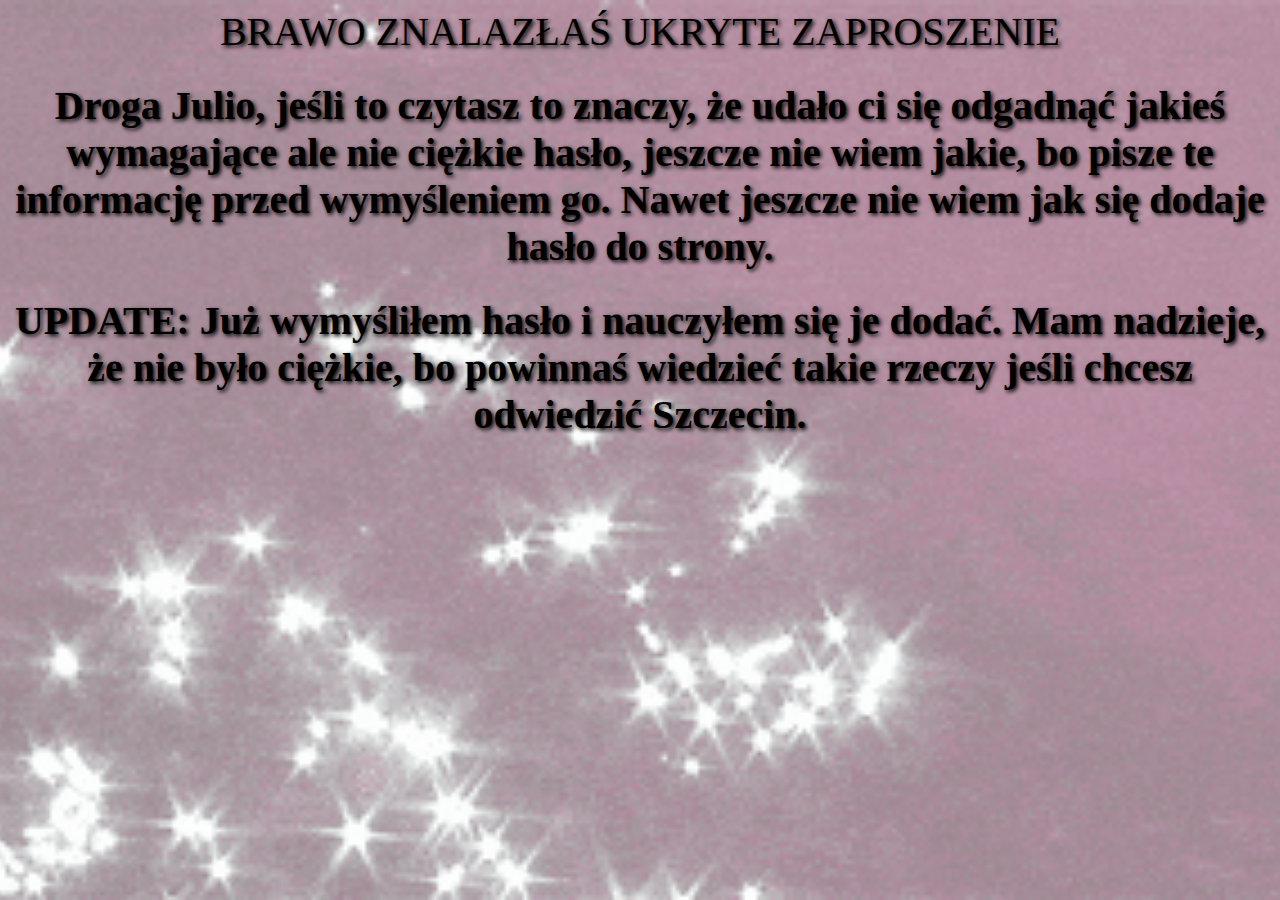
==== bar rab.html @ daee0f23 "Add files via upload" ====
<?xml version="1.0" encoding="utf-8"?>
<!DOCTYPE html PUBLIC "-//W3C//DTD XHTML 1.0 Transitional//EN"
   "http://www.w3.org/TR/xhtml1/DTD/xhtml1-transitional.dtd">
<html xmlns="http://www.w3.org/1999/xhtml" xml:lang="pl" lang="pl">
<head>
<meta http-equiv="Content-Type" content="text/html; charset=utf-8" />
<title>Zaproszenie</title>
<link rel="stylesheet" href="zapro.css"/>
<link rel="icon" href="https://www.szczecin.eu/sites/default/files/inline-images/herb.jpg" type="image/icon type"/>
<link href="https://fonts.googleapis.com/css?family=Alfa Slab One" rel="stylesheet"/>
<meta http-equiv="reply-to" content="01150704@pw.edu.pl" />
<meta name="description" content="Moja strona" />
<meta name="keywords" content="kacper, kowerski, politechnika, szczecin, zaproszenie" />
<meta name="author" content="Kacper Kowerski" />
<meta name="copyright" content="Kacper Kowerski" />
  </head>

<body>
<table class="fixed">
  <caption class="rainbow">BRAWO ZNALAZŁAŚ UKRYTE ZAPROSZENIE</caption>
</table>
<table>
  <h1 class="rainbow">
    Droga Julio, jeśli to czytasz to znaczy, że udało ci się odgadnąć jakieś wymagające ale nie ciężkie hasło, jeszcze nie wiem jakie, bo pisze te informację przed wymyśleniem go. Nawet jeszcze nie wiem jak się dodaje hasło do strony.
  </h1>

  <h1 class="rainbow">
    UPDATE: Już wymyśliłem hasło i nauczyłem się je dodać. Mam nadzieje, że nie było ciężkie, bo powinnaś wiedzieć takie rzeczy jeśli chcesz odwiedzić Szczecin.
  </h1>

</table>
</body>

  </html>
---- zapro.css ----
table, tr, td {border: 5px none black;
  padding: 10px;
  width: 100%;
  height: auto;
  border-collapse: collapse;
  word-break: break-all;
  table-layout: fixed;
  vertical-align: text-top;
    }
    table {margin-left: auto;
           margin-right:auto;
          }

.tableformat td:nth-child(1){
    width: 25%;
    height:1px;

}
.tableformat td:nth-child(2){
    width: 50%;
    height: auto;
}
.tableformat td:nth-child(3){
  width: 25%;
  height: 1px;
}

caption {font-size: 70px;}
img {
  display: block;
  margin-left: auto;
  margin-right: auto;
  width: auto;
}
.srodek {text-align: center;
  font-family: "Alfa Slab One";
}
div {background-image: url(div.png);
}
a:link, a:hover, a:visited, a:active {
  text-decoration: none;
  color: black;
}
a:hover{color:	#cccccc;}
li.none {
  list-style-type: none;


}
li.sparkling, h3.sparkling, ul.sparkling, td.sparkling
{
  background-image: url(200.gif);
  border: 1px solid black;
}
ul {list-style-type: disc;
}
h1,h2,h3, caption{text-align:center;
  font-family: "Alfa Slab One";
  word-break:keep-all;
}
li, td {font-family:monaco;
  font-weight: bold;
  word-break: keep-all;
}
li:hover{color: black;}
p {word-break: keep-all;
}
body{background-image: url(200.gif);
    height: 100%;
    background-position: center;
    background-repeat: no-repeat;
    background-size: cover;
    background-color: white;
    background-attachment: fixed;
}

.rainbow {

   /* Font options */
  font-family: 'Pacifico', cursive;
  text-shadow: 2px 2px 4px #000000;
  font-size:40px;

   /* Chrome, Safari, Opera */
  -webkit-animation: rainbow 5s infinite;

  /* Internet Explorer */
  -ms-animation: rainbow 5s infinite;

  /* Standar Syntax */
  animation: rainbow 5s infinite;
}

/* Chrome, Safari, Opera */
@-webkit-keyframes rainbow{
  0%{color: orange;}
  10%{color: purple;}
	20%{color: red;}
  30%{color: CadetBlue;}
	40%{color: yellow;}
  50%{color: coral;}
	60%{color: green;}
  70%{color: cyan;}
  80%{color: DeepPink;}
  90%{color: DodgerBlue;}
	100%{color: orange;}
}

/* Internet Explorer */
@-ms-keyframes rainbow{
   0%{color: orange;}
  10%{color: purple;}
	20%{color: red;}
  30%{color: CadetBlue;}
	40%{color: yellow;}
  50%{color: coral;}
	60%{color: green;}
  70%{color: cyan;}
  80%{color: DeepPink;}
  90%{color: DodgerBlue;}
	100%{color: orange;}
}

/* Standar Syntax */
@keyframes rainbow{
    0%{color: orange;}
  10%{color: purple;}
	20%{color: red;}
  30%{color: CadetBlue;}
	40%{color: yellow;}
  50%{color: coral;}
	60%{color: green;}
  70%{color: cyan;}
  80%{color: DeepPink;}
  90%{color: DodgerBlue;}
	100%{color: orange;}
}
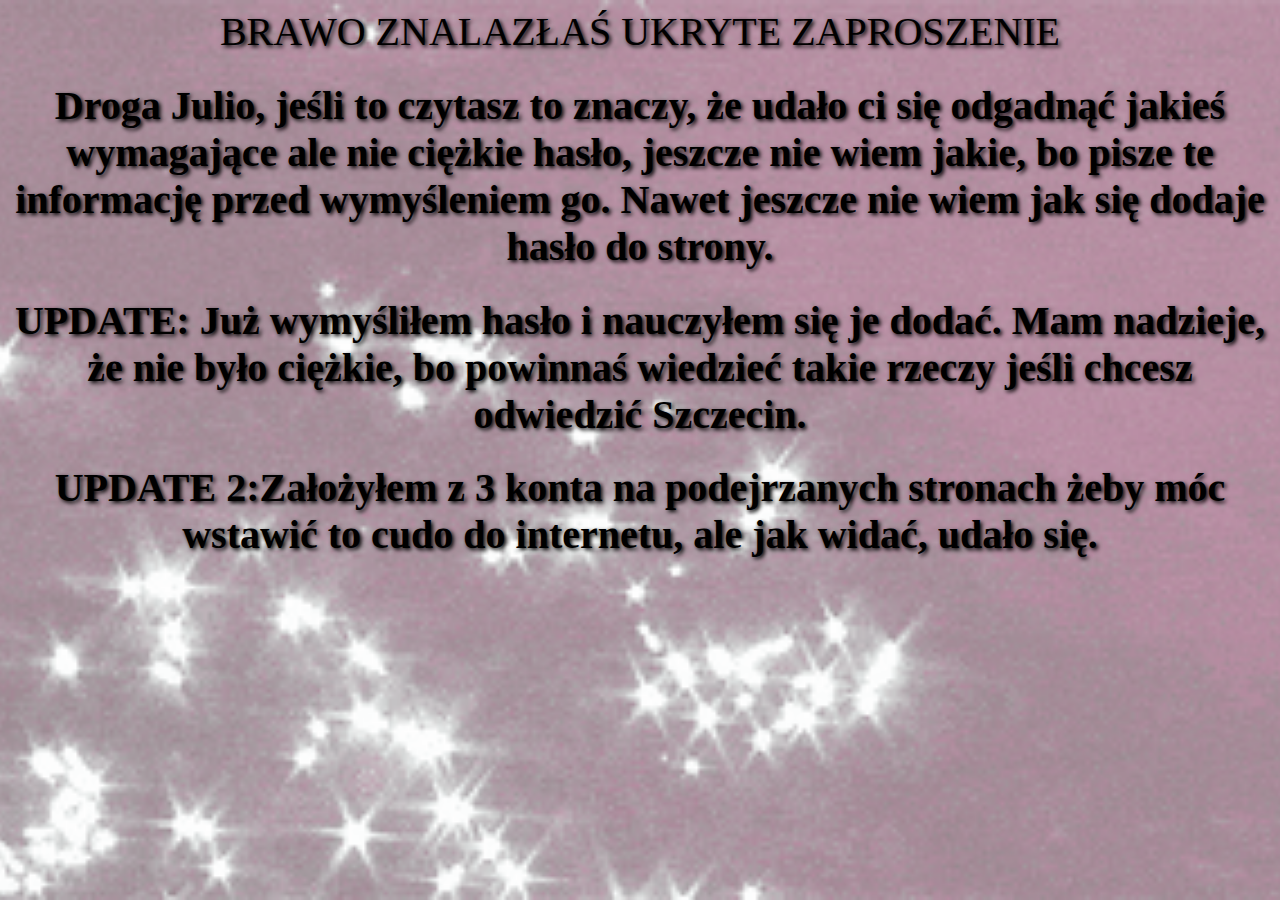
==== commit 532ff879: "Update bar rab.html" ====
--- a/bar rab.html
+++ b/bar rab.html
@@ -27,6 +27,9 @@
   <h1 class="rainbow">
     UPDATE: Już wymyśliłem hasło i nauczyłem się je dodać. Mam nadzieje, że nie było ciężkie, bo powinnaś wiedzieć takie rzeczy jeśli chcesz odwiedzić Szczecin.
   </h1>
+   <h1 class="rainbow">
+    UPDATE 2:Założyłem z 3 konta na podejrzanych stronach żeby móc wstawić to cudo do internetu, ale jak widać, udało się. 
+   </h1>
 
 </table>
 </body>
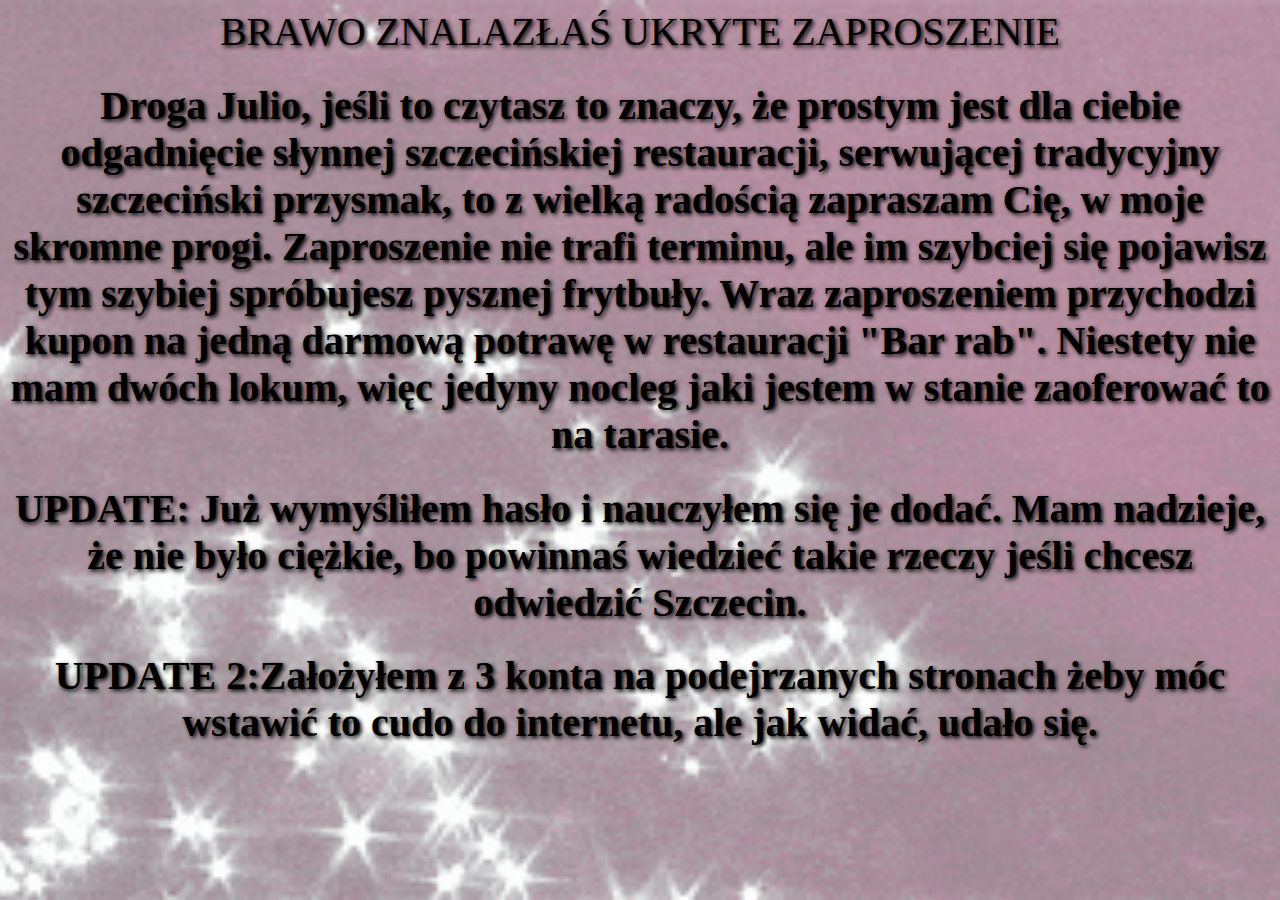
==== commit b12612b1: "Update bar rab.html" ====
--- a/bar rab.html
+++ b/bar rab.html
@@ -21,8 +21,9 @@
 </table>
 <table>
   <h1 class="rainbow">
-    Droga Julio, jeśli to czytasz to znaczy, że udało ci się odgadnąć jakieś wymagające ale nie ciężkie hasło, jeszcze nie wiem jakie, bo pisze te informację przed wymyśleniem go. Nawet jeszcze nie wiem jak się dodaje hasło do strony.
-  </h1>
+     Droga Julio, jeśli to czytasz to znaczy, że prostym jest dla ciebie odgadnięcie słynnej szczecińskiej restauracji, serwującej tradycyjny szczeciński przysmak, to z wielką radością zapraszam Cię, w moje skromne progi. Zaproszenie nie trafi terminu, ale im szybciej się pojawisz tym szybiej spróbujesz pysznej frytbuły.
+    Wraz zaproszeniem przychodzi kupon na jedną darmową potrawę w restauracji "Bar rab". Niestety nie mam dwóch lokum, więc jedyny nocleg jaki jestem w stanie zaoferować to na tarasie.
+    </h1>
 
   <h1 class="rainbow">
     UPDATE: Już wymyśliłem hasło i nauczyłem się je dodać. Mam nadzieje, że nie było ciężkie, bo powinnaś wiedzieć takie rzeczy jeśli chcesz odwiedzić Szczecin.
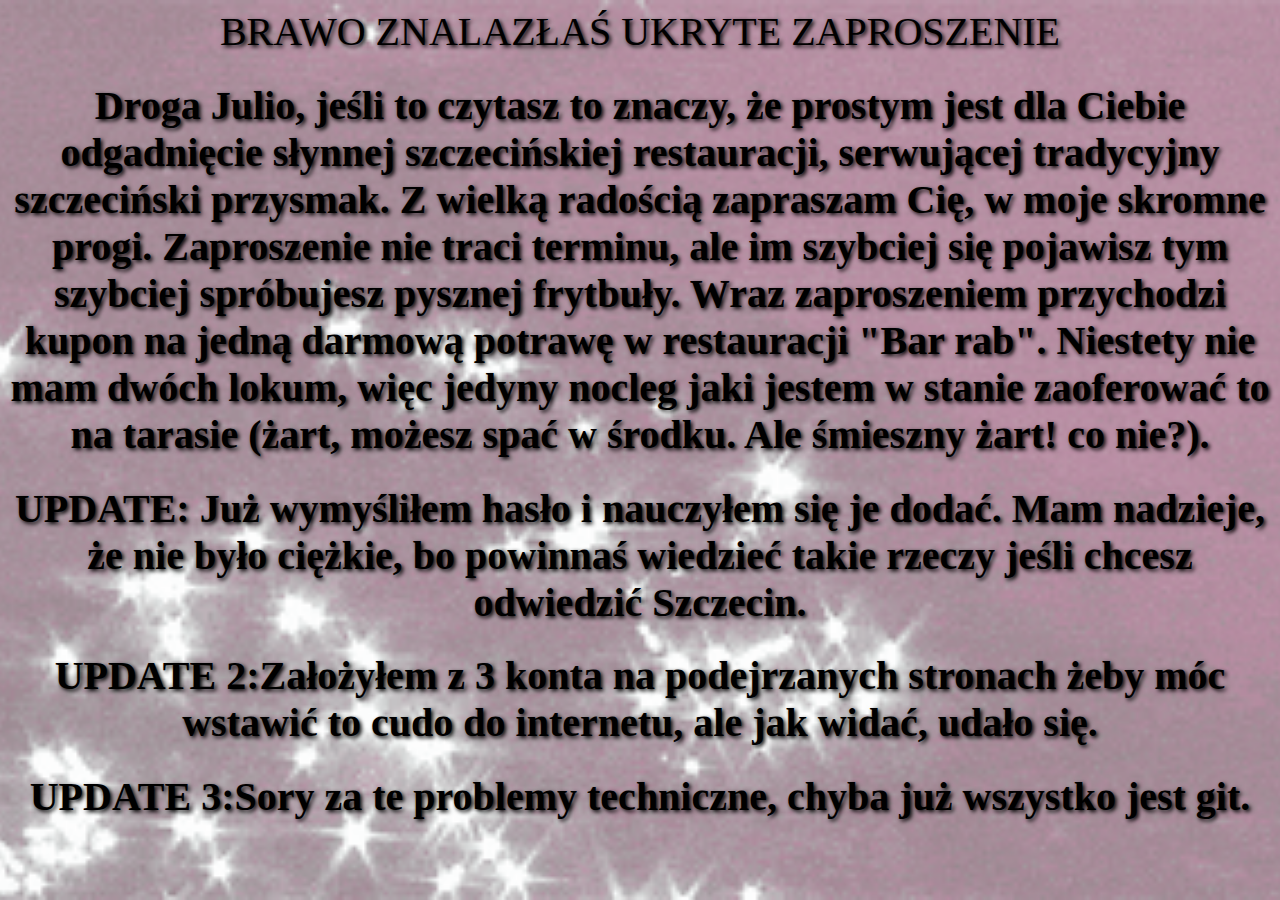
==== commit 97f1eac3: "Update bar rab.html" ====
--- a/bar rab.html
+++ b/bar rab.html
@@ -21,8 +21,8 @@
 </table>
 <table>
   <h1 class="rainbow">
-     Droga Julio, jeśli to czytasz to znaczy, że prostym jest dla ciebie odgadnięcie słynnej szczecińskiej restauracji, serwującej tradycyjny szczeciński przysmak, to z wielką radością zapraszam Cię, w moje skromne progi. Zaproszenie nie trafi terminu, ale im szybciej się pojawisz tym szybiej spróbujesz pysznej frytbuły.
-    Wraz zaproszeniem przychodzi kupon na jedną darmową potrawę w restauracji "Bar rab". Niestety nie mam dwóch lokum, więc jedyny nocleg jaki jestem w stanie zaoferować to na tarasie.
+     Droga Julio, jeśli to czytasz to znaczy, że prostym jest dla Ciebie odgadnięcie słynnej szczecińskiej restauracji, serwującej tradycyjny szczeciński przysmak. Z wielką radością zapraszam Cię, w moje skromne progi. Zaproszenie nie traci terminu, ale im szybciej się pojawisz tym szybciej spróbujesz pysznej frytbuły.
+    Wraz zaproszeniem przychodzi kupon na jedną darmową potrawę w restauracji "Bar rab". Niestety nie mam dwóch lokum, więc jedyny nocleg jaki jestem w stanie zaoferować to na tarasie (żart, możesz spać w środku. Ale śmieszny żart! co nie?).
     </h1>
 
   <h1 class="rainbow">
@@ -31,7 +31,9 @@
    <h1 class="rainbow">
     UPDATE 2:Założyłem z 3 konta na podejrzanych stronach żeby móc wstawić to cudo do internetu, ale jak widać, udało się. 
    </h1>
-
+<h1 class="rainbow">
+    UPDATE 3:Sory za te problemy techniczne, chyba już wszystko jest git.
+   </h1>
 </table>
 </body>
 
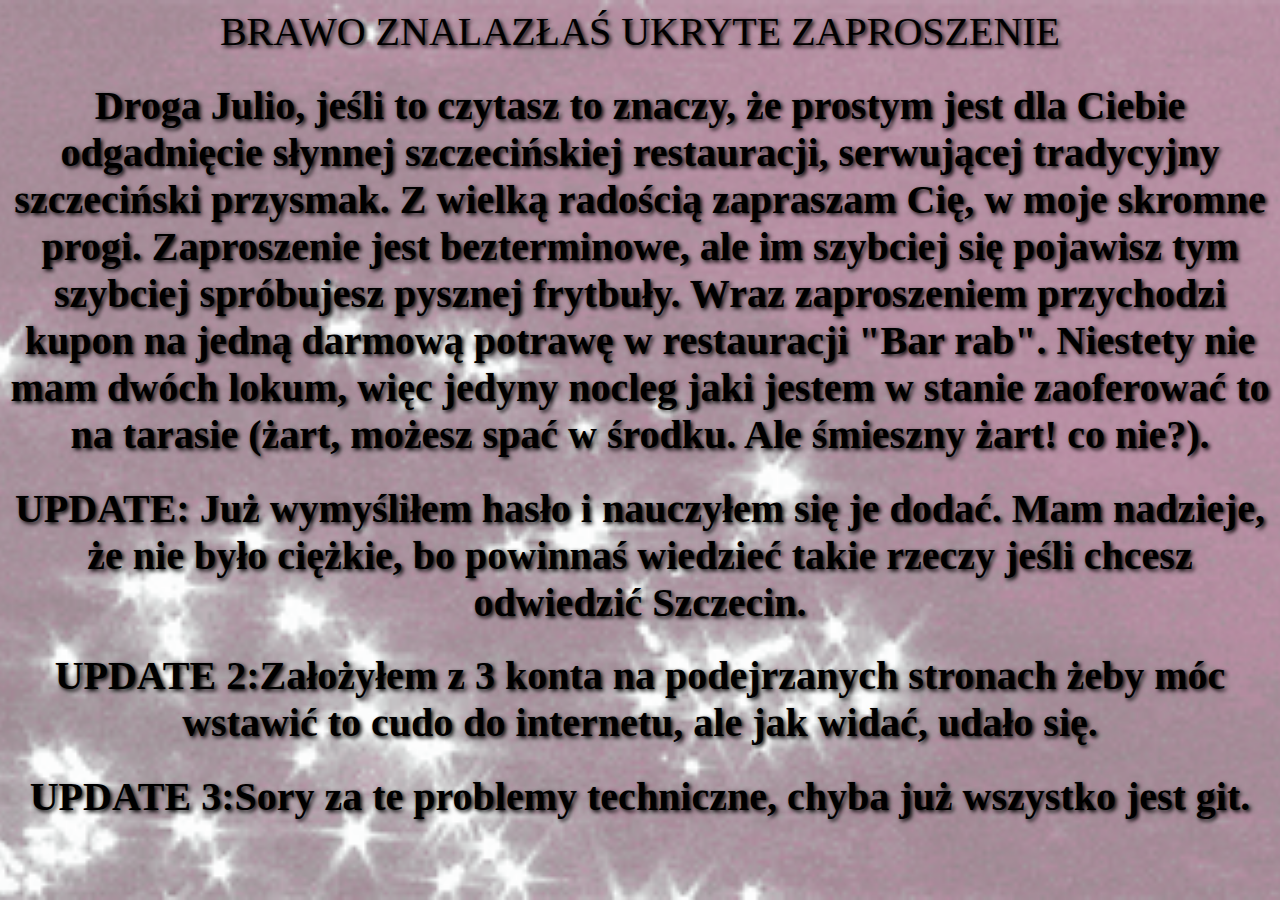
==== commit f6548632: "Update bar rab.html" ====
--- a/bar rab.html
+++ b/bar rab.html
@@ -21,7 +21,7 @@
 </table>
 <table>
   <h1 class="rainbow">
-     Droga Julio, jeśli to czytasz to znaczy, że prostym jest dla Ciebie odgadnięcie słynnej szczecińskiej restauracji, serwującej tradycyjny szczeciński przysmak. Z wielką radością zapraszam Cię, w moje skromne progi. Zaproszenie nie traci terminu, ale im szybciej się pojawisz tym szybciej spróbujesz pysznej frytbuły.
+     Droga Julio, jeśli to czytasz to znaczy, że prostym jest dla Ciebie odgadnięcie słynnej szczecińskiej restauracji, serwującej tradycyjny szczeciński przysmak. Z wielką radością zapraszam Cię, w moje skromne progi. Zaproszenie jest bezterminowe, ale im szybciej się pojawisz tym szybciej spróbujesz pysznej frytbuły.
     Wraz zaproszeniem przychodzi kupon na jedną darmową potrawę w restauracji "Bar rab". Niestety nie mam dwóch lokum, więc jedyny nocleg jaki jestem w stanie zaoferować to na tarasie (żart, możesz spać w środku. Ale śmieszny żart! co nie?).
     </h1>
 
